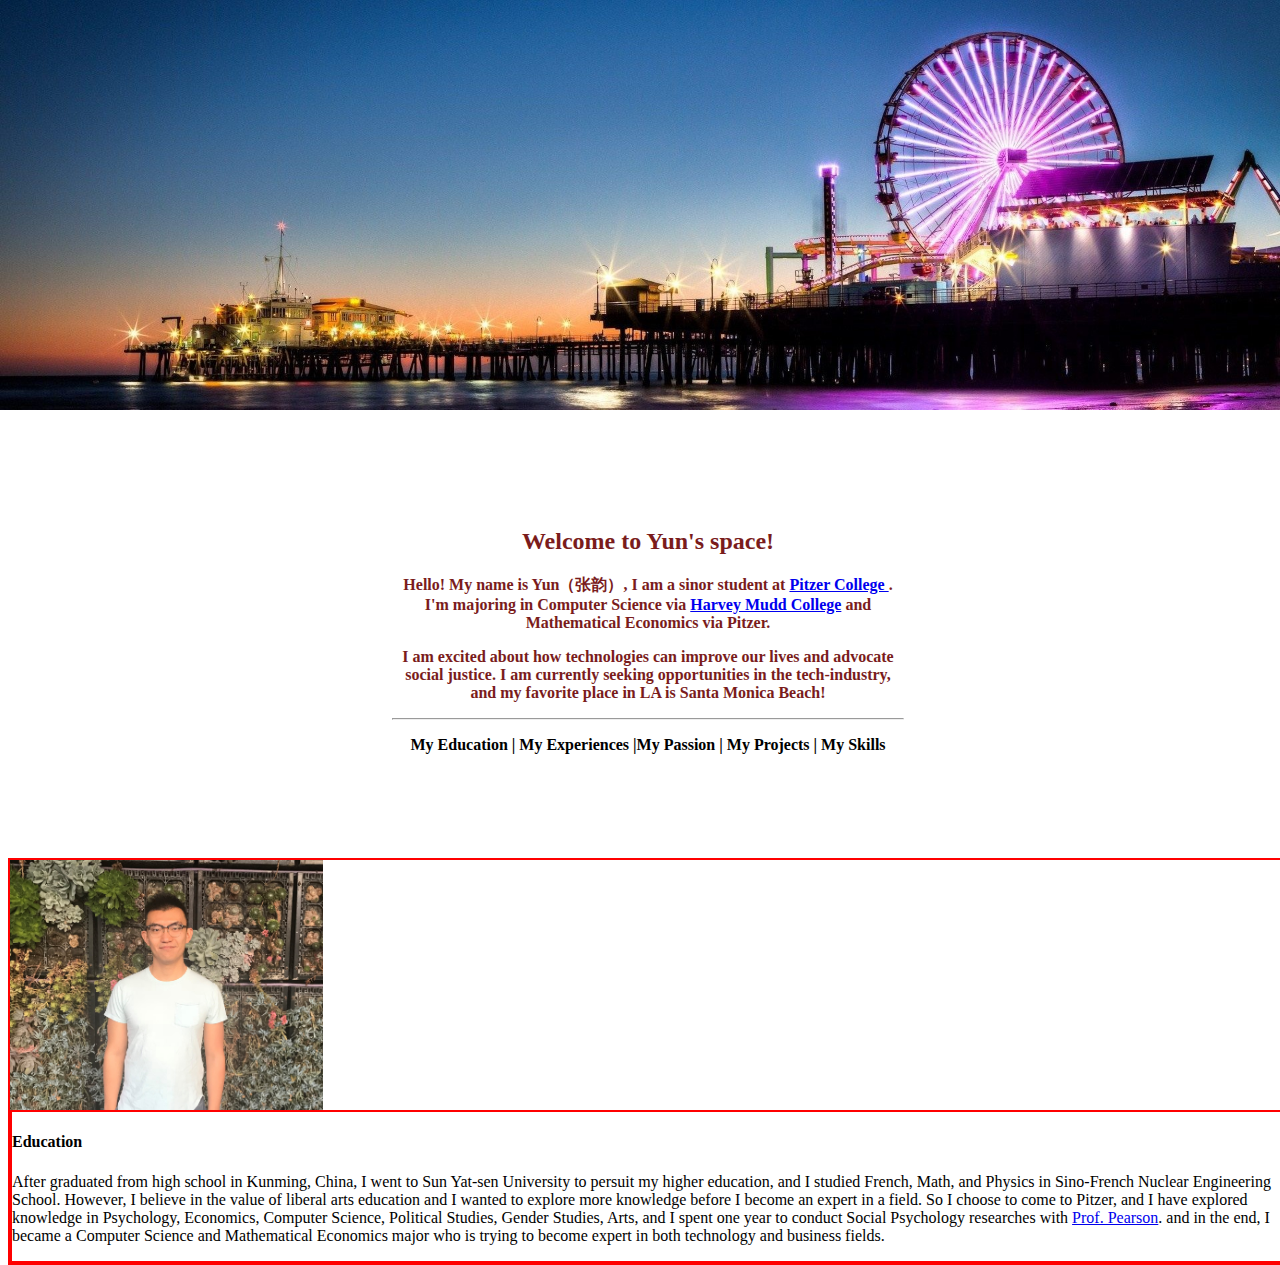
==== index.html @ 1a7cc366 "personal website" ====
<! doctype html>
<html>
    <head>
        <!-- import Chinese -->
        <meta charset="utf-8"> 
        <title>Yun Zhang's website</title>
        <style type="text/css">

            body{
                position: absolute;
                width: 100%;
                height: 90%;
                background-image: url("sm.jpg");
                background-size: 100%;
                background-repeat: no-repeat;
            }
            #intro{
                text-align:center;
                position: absolute;
                left:30%;
                right:30%;
                top:500px;
                color:rgb(122, 28, 28);
                font-family: Georgia;
                font-weight: bold;
                /* background-image: url(santaMonica.jpg); */
                /* background-color:rgb(171, 119, 214) */
            }
            #navbar{
                color:black;
            }
            #edu{
                border: 2px solid red;
                position: absolute;
                top:850px;
            }
            #edutext{
                border: 2px solid red;
                /* position: absolute; */
                /* left:30px; */
            }
        </style>

     

    </head>

    <body>
        <div id="intro">
            <h2>Welcome to Yun's space!</h2>
            <p>Hello! My name is Yun（张韵）, I am a sinor student at  
                <a href="https://en.wikipedia.org/wiki/Pitzer_College">
                Pitzer College
                </a>. I'm majoring in Computer Science via
                <a href="https://en.wikipedia.org/wiki/Harvey_Mudd_College">Harvey Mudd College</a>
                and Mathematical Economics via Pitzer.
            </p>
            <p>I am excited about how technologies can improve our lives and advocate social justice. 
                I am currently seeking opportunities in the tech-industry, and my favorite place in LA is Santa Monica Beach!
            </p>
            <hr/>
            <p><span id = "navbar">My Education      |       My Experiences      |My Passion      |       My Projects      |      My Skills</span></p>
        </div>

        <div id ="edu">
            <img src="PitzerHeadshot.jpg" height="250"/>
            <div id="edutext">
                <h4>Education</h4>
                    <p id="eduintro">After graduated from high school in Kunming, China, I went to Sun Yat-sen University to 
                            persuit my higher education, and I studied French, Math, and Physics in Sino-French Nuclear Engineering School. However, I believe in the value of liberal arts education
                            and I wanted to explore more knowledge before I become an expert in a field. So I choose to come to Pitzer, and I have explored knowledge in Psychology, 
                            Economics, Computer Science, Political Studies, Gender Studies, Arts, and I spent one year to conduct Social Psychology researches with <a href="https://www.pomona.edu/directory/people/adam-pearson">Prof. Pearson</a>.
                            and in the end, I became a Computer Science and Mathematical Economics major who is trying to become expert in both technology and business fields.
                        </p>
            </div>
            
        </div>
        
    </body>


</html>
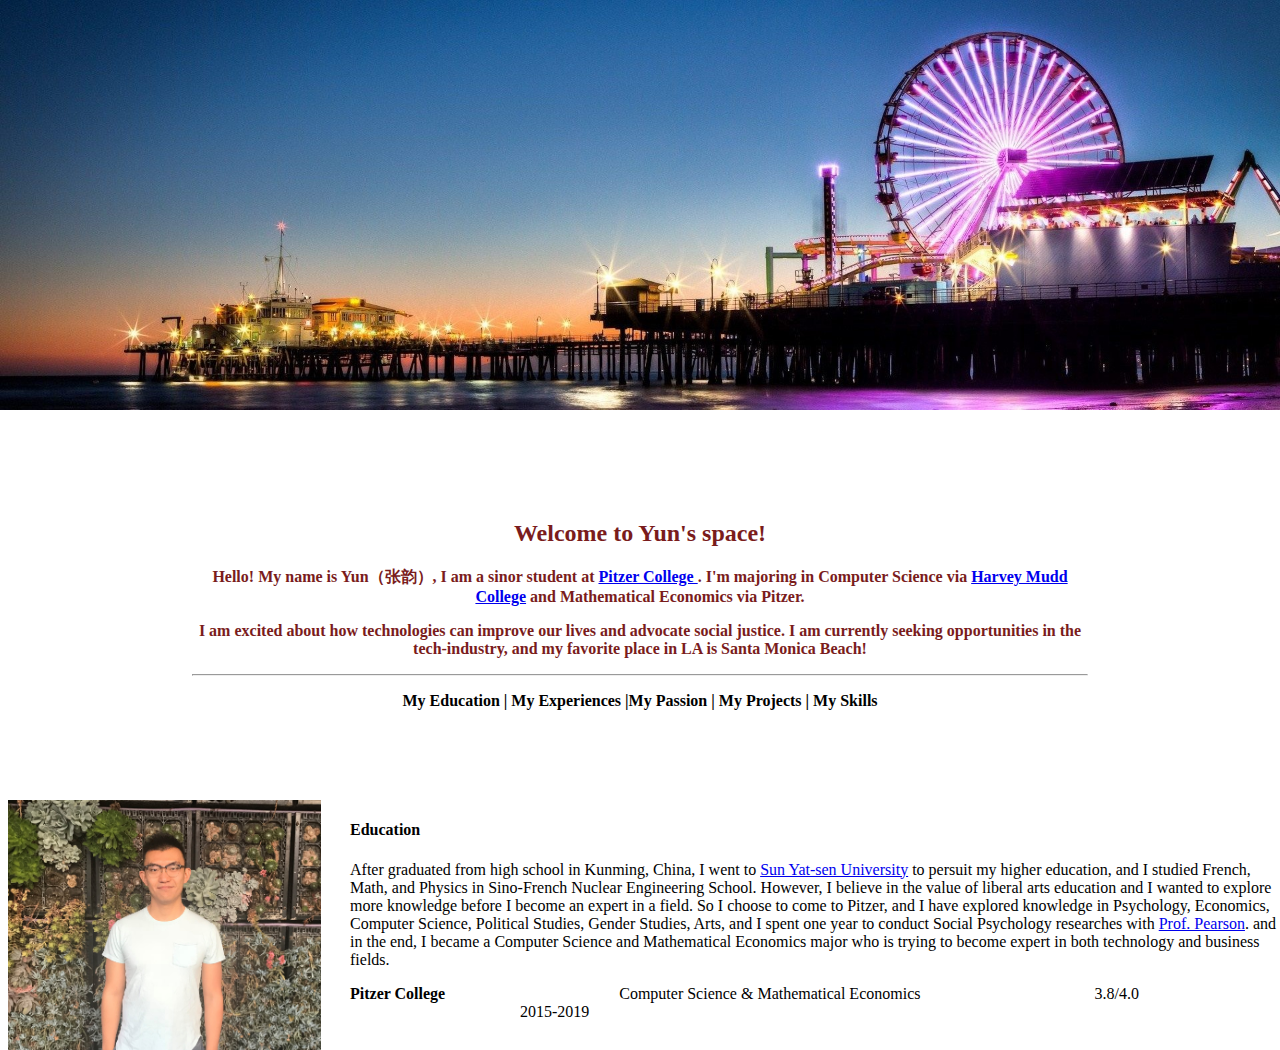
==== commit 52500c2a: "final" ====
--- a/index.html
+++ b/index.html
@@ -7,18 +7,19 @@
         <style type="text/css">
 
             body{
-                position: absolute;
+                /* position: absolute;
                 width: 100%;
-                height: 90%;
+                height: 90%; */
                 background-image: url("sm.jpg");
                 background-size: 100%;
                 background-repeat: no-repeat;
             }
             #intro{
+                /* border: 2px black solid; */
                 text-align:center;
                 position: absolute;
-                left:30%;
-                right:30%;
+                left:15%;
+                right:15%;
                 top:500px;
                 color:rgb(122, 28, 28);
                 font-family: Georgia;
@@ -30,14 +31,24 @@
                 color:black;
             }
             #edu{
-                border: 2px solid red;
+                /* border: 2px solid red; */
                 position: absolute;
-                top:850px;
+                top:800px;
             }
             #edutext{
-                border: 2px solid red;
-                /* position: absolute; */
-                /* left:30px; */
+                /* border: 2px solid red; */
+                position: absolute; 
+                left:350px;
+                top:800px;
+                font-family:Tahoma;
+            }
+            #pad{
+                border: 2px black solid;
+                padding-left: 30px;
+            }
+            .tab2{
+                /* text-indent: 25px; */
+                padding-left: 170px;
             }
         </style>
 
@@ -63,17 +74,20 @@
         </div>
 
         <div id ="edu">
-            <img src="PitzerHeadshot.jpg" height="250"/>
-            <div id="edutext">
-                <h4>Education</h4>
-                    <p id="eduintro">After graduated from high school in Kunming, China, I went to Sun Yat-sen University to 
-                            persuit my higher education, and I studied French, Math, and Physics in Sino-French Nuclear Engineering School. However, I believe in the value of liberal arts education
-                            and I wanted to explore more knowledge before I become an expert in a field. So I choose to come to Pitzer, and I have explored knowledge in Psychology, 
-                            Economics, Computer Science, Political Studies, Gender Studies, Arts, and I spent one year to conduct Social Psychology researches with <a href="https://www.pomona.edu/directory/people/adam-pearson">Prof. Pearson</a>.
-                            and in the end, I became a Computer Science and Mathematical Economics major who is trying to become expert in both technology and business fields.
-                        </p>
-            </div>
-            
+            <img src="PitzerHeadshot.jpg" height="250"/>        
+        </div>
+        <div id="edutext">
+            <h4>Education</h4>
+            <p id="eduintro">After graduated from high school in Kunming, China, I went to <a href="https://en.wikipedia.org/wiki/Sun_Yat-sen_University">Sun Yat-sen University</a>  to 
+                    persuit my higher education, and I studied French, Math, and Physics in Sino-French Nuclear Engineering School. However, I believe in the value of liberal arts education
+                    and I wanted to explore more knowledge before I become an expert in a field. So I choose to come to Pitzer, and I have explored knowledge in Psychology, 
+                    Economics, Computer Science, Political Studies, Gender Studies, Arts, and I spent one year to conduct Social Psychology researches with <a href="https://www.pomona.edu/directory/people/adam-pearson">Prof. Pearson</a>.
+                    and in the end, I became a Computer Science and Mathematical Economics major who is trying to become expert in both technology and business fields.
+            </p>
+            <!-- <p> <strong>Pitzer College</strong> &nbsp;&nbsp;&nbsp;&nbsp;&nbsp;&nbsp;&nbsp;&nbsp;&nbsp;&nbsp;&nbsp;&nbsp;&nbsp;  Computer Science & Mathematical Economics
+                 <div id="pad"> </div>3.8/4.0 &nbsp;&nbsp;&nbsp;&nbsp;&nbsp;&nbsp;&nbsp;&nbsp;&nbsp;&nbsp; 2015-2019 </p> -->
+            <p> <strong>Pitzer College</strong> <span class="tab2">Computer Science & Mathematical Economics</span> <span class="tab2"> 3.8/4.0</span> <span class="tab2"> 2015-2019</span>
+             </p>
         </div>
         
     </body>
